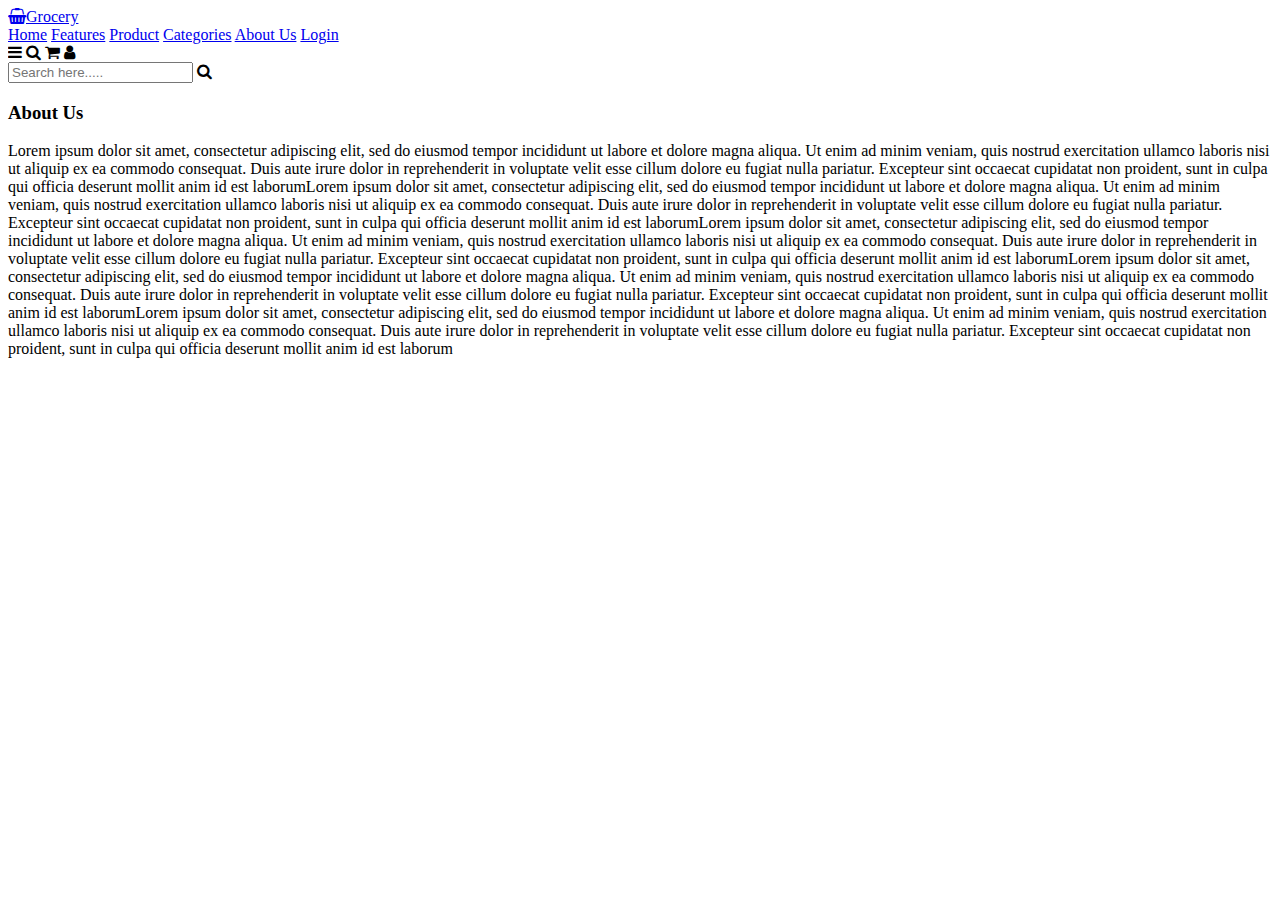
==== About Us.html @ 7872dec0 "Add files via upload" ====
<!DOCTYPE html>
<html>
    <head>
        <title>Grocery Website</title>
        <link rel="stylesheet" href="https://cdnjs.cloudflare.com/ajax/libs/font-awesome/4.7.0/css/font-awesome.min.css">
        <link rel="stylesheet" type="text/css"href="css/style.css">
        <body>
        
        <header class="header">
            <a href="#" class="logo"> <i class="fa fa-shopping-basket" aria-hidden="true"></i>Grocery</a>

        <nav class="Navbar">
                <a href="index.html">Home</a>
                <a href="#Features">Features</a>
                <a href="#Product">Product</a>
                <a href="#Categories">Categories</a>
                <a href="About Us.html">About Us</a>
                <a href="login.html">Login</a>
        </nav>


        <div class="Icons">
            <div class="fa fa-bars" id="menu-btn"></div>
            <div class="fa fa-search" id="search-btn"></div>
            <div class="fa fa-shopping-cart" id="cart-btn"></div>
            <div class="fa fa-user" id="login-btn"></div>
        </div>

        <form class="search-form">
            <input type:"search" id="search-box" placeholder="Search here.....">
            <label for="search-box" class = "fa fa-search"></label>            
        </form>

       <form action="#" class="login-form">
        <h3>About Us</h3>
        <p>Lorem ipsum dolor sit amet, consectetur adipiscing elit, sed do eiusmod tempor incididunt ut labore et dolore magna aliqua. Ut enim ad minim veniam, quis nostrud exercitation ullamco laboris nisi ut aliquip ex ea commodo consequat. Duis aute irure dolor in reprehenderit in voluptate velit esse cillum dolore eu fugiat nulla pariatur. Excepteur sint occaecat cupidatat non proident, sunt in culpa qui officia deserunt mollit anim id est laborumLorem ipsum dolor sit amet, consectetur adipiscing elit, sed do eiusmod tempor incididunt ut labore et dolore magna aliqua. Ut enim ad minim veniam, quis nostrud exercitation ullamco laboris nisi ut aliquip ex ea commodo consequat. Duis aute irure dolor in reprehenderit in voluptate velit esse cillum dolore eu fugiat nulla pariatur. Excepteur sint occaecat cupidatat non proident, sunt in culpa qui officia deserunt mollit anim id est laborumLorem ipsum dolor sit amet, consectetur adipiscing elit, sed do eiusmod tempor incididunt ut labore et dolore magna aliqua. Ut enim ad minim veniam, quis nostrud exercitation ullamco laboris nisi ut aliquip ex ea commodo consequat. Duis aute irure dolor in reprehenderit in voluptate velit esse cillum dolore eu fugiat nulla pariatur. Excepteur sint occaecat cupidatat non proident, sunt in culpa qui officia deserunt mollit anim id est laborumLorem ipsum dolor sit amet, consectetur adipiscing elit, sed do eiusmod tempor incididunt ut labore et dolore magna aliqua. Ut enim ad minim veniam, quis nostrud exercitation ullamco laboris nisi ut aliquip ex ea commodo consequat. Duis aute irure dolor in reprehenderit in voluptate velit esse cillum dolore eu fugiat nulla pariatur. Excepteur sint occaecat cupidatat non proident, sunt in culpa qui officia deserunt mollit anim id est laborumLorem ipsum dolor sit amet, consectetur adipiscing elit, sed do eiusmod tempor incididunt ut labore et dolore magna aliqua. Ut enim ad minim veniam, quis nostrud exercitation ullamco laboris nisi ut aliquip ex ea commodo consequat. Duis aute irure dolor in reprehenderit in voluptate velit esse cillum dolore eu fugiat nulla pariatur. Excepteur sint occaecat cupidatat non proident, sunt in culpa qui officia deserunt mollit anim id est laborum</p>
                
       </form>

        </header>
        
        
        
            <script src="js/script.js"></script>
        </body>
        <meta name="viewport" content="width=device-width, initial-scale=1.0">
    </head>
</html>
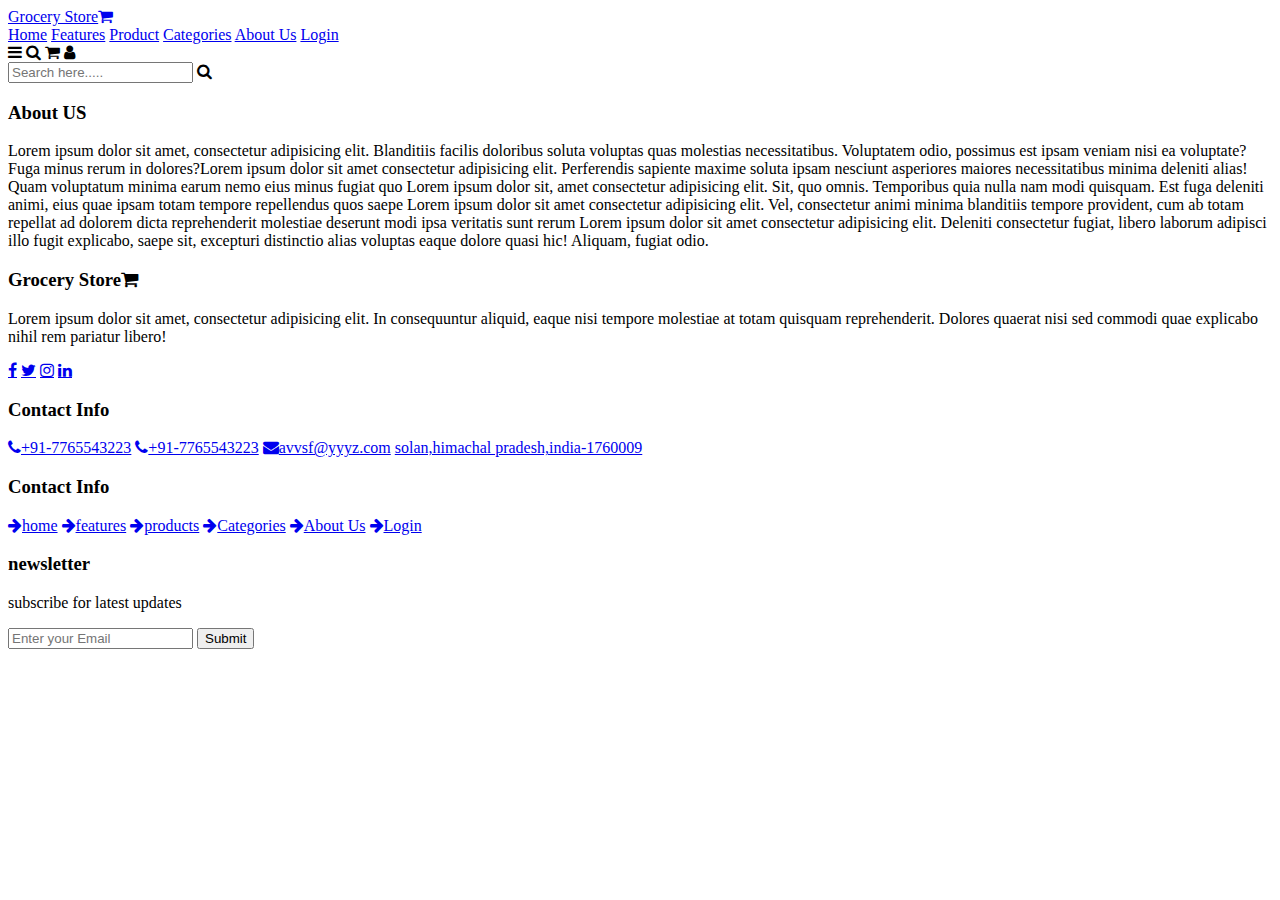
==== commit 6f3f71f0: "Update About Us.html" ====
--- a/About Us.html
+++ b/About Us.html
@@ -7,7 +7,7 @@
         <body>
         
         <header class="header">
-            <a href="#" class="logo"> <i class="fa fa-shopping-basket" aria-hidden="true"></i>Grocery</a>
+            <a href="#" class="logo"> Grocery Store<i class="fa fa-shopping-cart" aria-hidden="true"></i></a>
 
         <nav class="Navbar">
                 <a href="index.html">Home</a>
@@ -27,17 +27,69 @@
         </div>
 
         <form class="search-form">
-            <input type:"search" id="search-box" placeholder="Search here.....">
+            <input type="search" id="search-box" placeholder="Search here.....">
             <label for="search-box" class = "fa fa-search"></label>            
         </form>
+        
+ </header>
+            
+ <section class="home" id="home">
+    <div class="content">
+        <h3><span>About US</span></h3>
+        <p>Lorem ipsum dolor sit amet, consectetur adipisicing elit. Blanditiis facilis doloribus soluta voluptas quas molestias necessitatibus. Voluptatem odio, possimus est ipsam veniam nisi ea voluptate? Fuga minus rerum in dolores?Lorem ipsum dolor sit amet consectetur adipisicing elit. Perferendis sapiente maxime soluta ipsam nesciunt asperiores maiores necessitatibus minima deleniti alias! Quam voluptatum minima earum nemo eius minus fugiat quo Lorem ipsum dolor sit, amet consectetur adipisicing elit. Sit, quo omnis. Temporibus quia nulla nam modi quisquam. Est fuga deleniti animi, eius quae ipsam totam tempore repellendus quos saepe Lorem ipsum dolor sit amet consectetur adipisicing elit. Vel, consectetur animi minima blanditiis tempore provident, cum ab totam repellat ad dolorem dicta reprehenderit molestiae deserunt modi ipsa veritatis sunt rerum Lorem ipsum dolor sit amet consectetur adipisicing elit. Deleniti consectetur fugiat, libero laborum adipisci illo fugit explicabo, saepe sit, excepturi distinctio alias voluptas eaque dolore quasi hic! Aliquam, fugiat odio.</p>
+    </div>
+        
+ </section>
+             
 
-       <form action="#" class="login-form">
-        <h3>About Us</h3>
-        <p>Lorem ipsum dolor sit amet, consectetur adipiscing elit, sed do eiusmod tempor incididunt ut labore et dolore magna aliqua. Ut enim ad minim veniam, quis nostrud exercitation ullamco laboris nisi ut aliquip ex ea commodo consequat. Duis aute irure dolor in reprehenderit in voluptate velit esse cillum dolore eu fugiat nulla pariatur. Excepteur sint occaecat cupidatat non proident, sunt in culpa qui officia deserunt mollit anim id est laborumLorem ipsum dolor sit amet, consectetur adipiscing elit, sed do eiusmod tempor incididunt ut labore et dolore magna aliqua. Ut enim ad minim veniam, quis nostrud exercitation ullamco laboris nisi ut aliquip ex ea commodo consequat. Duis aute irure dolor in reprehenderit in voluptate velit esse cillum dolore eu fugiat nulla pariatur. Excepteur sint occaecat cupidatat non proident, sunt in culpa qui officia deserunt mollit anim id est laborumLorem ipsum dolor sit amet, consectetur adipiscing elit, sed do eiusmod tempor incididunt ut labore et dolore magna aliqua. Ut enim ad minim veniam, quis nostrud exercitation ullamco laboris nisi ut aliquip ex ea commodo consequat. Duis aute irure dolor in reprehenderit in voluptate velit esse cillum dolore eu fugiat nulla pariatur. Excepteur sint occaecat cupidatat non proident, sunt in culpa qui officia deserunt mollit anim id est laborumLorem ipsum dolor sit amet, consectetur adipiscing elit, sed do eiusmod tempor incididunt ut labore et dolore magna aliqua. Ut enim ad minim veniam, quis nostrud exercitation ullamco laboris nisi ut aliquip ex ea commodo consequat. Duis aute irure dolor in reprehenderit in voluptate velit esse cillum dolore eu fugiat nulla pariatur. Excepteur sint occaecat cupidatat non proident, sunt in culpa qui officia deserunt mollit anim id est laborumLorem ipsum dolor sit amet, consectetur adipiscing elit, sed do eiusmod tempor incididunt ut labore et dolore magna aliqua. Ut enim ad minim veniam, quis nostrud exercitation ullamco laboris nisi ut aliquip ex ea commodo consequat. Duis aute irure dolor in reprehenderit in voluptate velit esse cillum dolore eu fugiat nulla pariatur. Excepteur sint occaecat cupidatat non proident, sunt in culpa qui officia deserunt mollit anim id est laborum</p>
-                
-       </form>
+ <section class="footer">
+    <div class="box-container">
+        <div class="box">
+            <h3>Grocery Store<i class ="fa fa-shopping-cart"></i></h3>
+            <p>Lorem ipsum dolor sit amet, consectetur adipisicing elit. In consequuntur aliquid, eaque nisi tempore molestiae at totam quisquam reprehenderit. Dolores quaerat nisi sed commodi quae explicabo nihil rem pariatur libero!</p>
+        
+            <div class="share">
+                <a href="#" class="fa fa-facebook"></a>
+                <a href="#" class="fa fa-twitter"></a>
+                <a href="#" class="fa fa-instagram"></a>
+                <a href="#" class="fa fa-linkedin"></a>
+            
+            </div>
+        </div>
 
-        </header>
+        <div class="box">
+            <h3>Contact Info</h3>
+            <a href ="#" class="links"><i class="fa fa-phone"></i>+91-7765543223</a>
+            <a href ="#" class="links"><i class="fa fa-phone"></i>+91-7765543223</a>                        
+            <a href ="#" class="links"><i class="fa fa-envelope"></i>avvsf@yyyz.com</a>
+            <a href ="#" class="links"><i class="fa fa-map-marker-alt"></i>solan,himachal pradesh,india-1760009</a>
+        </div>
+        
+
+        <div class="box">
+            <h3>Contact Info</h3>
+           
+            <a href ="#" class="links"><i class="fa fa-arrow-right"></i>home</a>
+            <a href ="#" class="links"><i class="fa fa-arrow-right"></i>features</a>
+            <a href ="#" class="links"><i class="fa fa-arrow-right"></i>products</a>
+            <a href ="#" class="links"><i class="fa fa-arrow-right"></i>Categories</a>
+            <a href ="#" class="links"><i class="fa fa-arrow-right"></i>About Us</a>
+            <a href ="#" class="links"><i class="fa fa-arrow-right"></i>Login</a>
+
+        </div>
+
+
+                    
+                    <div class="box">
+                        <h3>newsletter</h3>
+                        <p>subscribe for latest updates</p>
+                        <input type="email" placeholder="Enter your Email" class="email">
+                        <input type="submit" placeholder="Subscribe" class="btn">
+
+                    </div>
+                    
+                </div>
+             </section>
         
         
         
